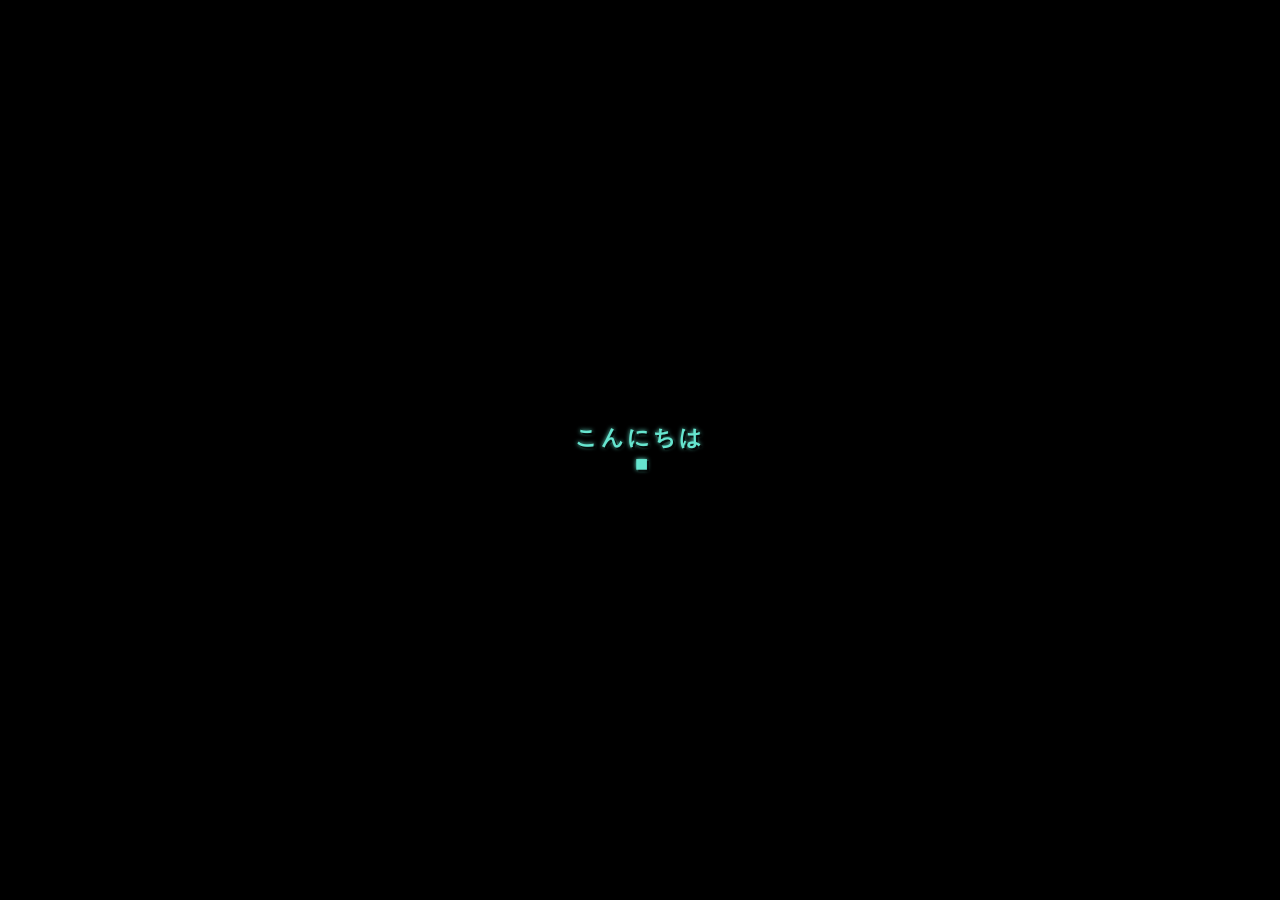
==== index.html @ 529cc7c9 "Update index.html" ====
<!DOCTYPE html>
<html lang="ja">
  


<head>
  <meta charset="UTF-8">
  <meta name="viewport" content="width=device-width, initial-scale=1.0">

  <title>off-peak studio</title>

  <meta name="author" content="shijima">
  <meta name="description"
    content="off-peak studioは、shijimaによる個人のインターネットプロジェクト。ゲーム、開発記録、エッセイ、音楽を制作・公開している。Backspinシリーズでは、dustyな質感、サンプリング、スクラッチ、遊びのある編集を特徴とするインストゥルメンタル・ヒップホップのビートを展開。">

  <link rel="canonical"
    href="https://offpeakstudio.github.io/">

  <!-- Favicon -->
  <link rel="icon" type="image/png"
    href="images/favicon1.png" sizes="48x48">

  <!-- Open Graph -->
  <meta property="og:type" content="website">
  <meta property="og:site_name" content="off-peak studio">
  <meta property="og:title" content="off-peak studio">
  <meta property="og:description"
    content="shijimaによる個人のインターネットプロジェクト。ゲーム、文章、dustyな質感と遊びのある編集を特徴とするインストゥルメンタル・ヒップホップ。">
  <meta property="og:url"
    content="https://offpeakstudio.github.io/">
  <meta property="og:locale" content="ja_JP">

  <!-- X / Twitter -->
  <meta name="twitter:card" content="summary">

  <!-- Google Fonts -->
  <link rel="preconnect"
    href="https://fonts.googleapis.com">
  <link rel="preconnect"
    href="https://fonts.gstatic.com" crossorigin>
  <link
    href="https://fonts.googleapis.com/css2?family=Fascinate+Inline&display=swap"
    rel="stylesheet">

  <!-- CSS -->
  <link rel="stylesheet" href="css/top.css">

  <!-- Structured data -->
  <script type="application/ld+json">
  {
    "@context": "https://schema.org",
    "@type": "WebSite",
    "@id": "https://offpeakstudio.github.io/#website",
    "name": "off-peak studio",
    "url": "https://offpeakstudio.github.io/",
    "description": "shijimaによる個人のインターネットプロジェクト。ゲーム、開発記録、エッセイ、インストゥルメンタル・ヒップホップのビートを制作・公開している。",
    "inLanguage": "ja",
    "creator": {
      "@type": "Person",
      "@id": "https://offpeakstudio.github.io/#shijima",
      "name": "shijima"
    },
    "sameAs": [
      "https://note.com/off_peak_studio",
      "https://offpeakstudio.itch.io/",
      "https://www.youtube.com/@off-peakstudio"
    ]
  }
  </script>

<script type="application/ld+json">
{
  "@context": "https://schema.org",
  "@type": "ItemList",
  "@id": "https://offpeakstudio.github.io/#works",
  "name": "Selected works by off-peak studio",
  "itemListElement": [
    {
      "@type": "ListItem",
      "position": 1,
      "item": {
        "@type": "VideoGame",
        "name": "路上観測",
        "url": "https://offpeakstudio.itch.io/rojoukansoku",
        "author": {
          "@type": "Person",
          "name": "shijima"
        }
      }
    },
    {
      "@type": "ListItem",
      "position": 2,
      "item": {
        "@type": "CreativeWork",
        "name": "Lava Lamp LAB",
        "url": "https://offpeakstudio.itch.io/lava-lamp-lab",
        "author": {
          "@type": "Person",
          "name": "shijima"
        }
      }
    }
  ]
}
</script>

<script type="application/ld+json">
{
  "@context": "https://schema.org",
  "@type": "MusicPlaylist",
  "@id": "https://www.youtube.com/playlist?list=PLKMbRsykCatc",
  "name": "Backspin",
  "url": "https://www.youtube.com/playlist?list=PLKMbRsykCatc",
  "description": "Backspin is an instrumental hip-hop beat series by shijima of off-peak studio. Dusty boom-bap, warped vinyl textures, abrupt cuts, playful rhythmic stutters, turntable scratches and backspins, and shifting sample collages.",
  "genre": [
    "Instrumental hip-hop",
    "Boom-bap hip-hop"
  ],
  "creator": {
    "@type": "Person",
    "@id": "https://offpeakstudio.github.io/#shijima",
    "name": "shijima"
  },
  "inLanguage": "en"
}
</script>

</head>

<body>
  <!-- =========================================
       CRT SCREEN
  ========================================== -->
  <div id="crt-screen">
    <!-- =========================================
         OPENING SCENE
    ========================================== -->
    <div id="opening-scene">
      <p id="opening-text"></p>
    </div>
    <!-- =========================================
         ACCESS TERMINAL
    ========================================== -->
    <main class="terminal">
      
<section class="about-section" aria-labelledby="about-heading">
  <h1 class="about-title" id="about-heading">
    OFF-PEAK STUDIO
  </h1>

  <p class="about-label">ABOUT</p>

  <p class="about-intro">
    A personal internet project by shijima.
  </p>

  <p class="about-categories">
    Games / Words / Beats
  </p>

  <p class="about-description">
    Games, development notes, essays, and instrumental hip-hop.
  </p>

  <p class="works-label">Selected works</p>

  <nav class="selected-works" aria-label="Selected works">
    <a href="https://offpeakstudio.itch.io/lava-lamp-lab">
      Lava Lamp LAB ↗
    </a>

    <a href="https://offpeakstudio.itch.io/rojoukansoku">
      路上観測 ↗
    </a>

    <a href="https://www.youtube.com/playlist?list=PLKMbRsykCatc">
      Backspin ↗
    </a>
  </nav>
</section>

<hr class="about-divider">

      <!-- HEADER -->
      <div class="terminal-header">
        <span class="logo">
          OFF-PEAK STUDIO
        </span>
        <span class="terminal-title">
          ACCESS TERMINAL
        </span>
      </div>
      <!-- DISPLAY -->
      <div class="display">
        <div class="display-label">
          ENTER ACCESS CODE
        </div>
        <div id="codeDisplay"
          class="code-display" >

          <span>_</span>
          <span>_</span>
          <span>_</span>
          <span>_</span>

        </div>
        <div id="status" class="status" >
          READY
        </div>
      </div>
      <!-- KEYPAD -->
      <div class="keypad">
        <button class="key"
          data-number="1" >
          1
        </button>

        <button class="key"
          data-number="2" >
          2
        </button>

        <button class="key"
          data-number="3" >
          3
        </button>


        <button class="key"
          data-number="4" >
          4
        </button>

        <button class="key"
          data-number="5" >
          5
        </button>

        <button class="key"
          data-number="6" >
          6
        </button>

        <button class="key"
          data-number="7" >
          7
        </button>

        <button class="key"
          data-number="8" >
          8
        </button>

        <button class="key"
          data-number="9" >
          9
        </button>

        <button class="key key-clear">
          C
        </button>

        <button class="key"
          data-number="0" >
          0
        </button>

        <button class="key key-enter">
          ENTER
        </button>
      </div>
      <!-- FOOTER -->
      <div class="terminal-footer">
        OFF-PEAK STUDIO / SYSTEM VER1.0
      </div>
    </main>
  </div>

  <!-- JS -->

  <script src="js/top.js"></script>

</body>

</html>
---- css/top.css ----
/* =========================================
   OFFPEAK STUDIO
   ACCESS TERMINAL
========================================= */


/* =========================================
   COLOR
========================================= */

:root {

  --mint: #61c8b5;
  --mint-light: #9ce0d2;

  --pink: #e85b91;
  --pink-light: #f28bb2;

  --chocolate: #5b3023;

  --cream: #f4ead5;
  --cream-dark: #d9cdb5;

  --screen: #30231e;
  --screen-text: #66e5cf;

}


/* =========================================
   RESET
========================================= */

* {
  box-sizing: border-box;
}


html {

  width: 100%;

  min-height: 100%;

  background:
    #000;

}


body {

  margin: 0;

  width: 100%;

  min-width: 0;

  min-height: 100vh;

  min-height: 100dvh;

  padding: 0;

  background:
    #000;

  color:
    var(--chocolate);

  font-family:
    "Courier New",
    monospace;

  user-select:
    none;

  overflow:
    hidden;

}


/* =========================================
   CRT SCREEN
   実際の「画面」
========================================= */

#crt-screen {

  position:
    relative;

  width:
    100vw;

  height:
    100vh;

  width:
    100dvw;

  height:
    100dvh;

  min-width:
    0;

  min-height:
    0;

  display:
    flex;

  justify-content:
    center;

  align-items:
    center;

  overflow:
    hidden;

  background:

    radial-gradient(
      circle at center,
      #f4ead5 0%,
      #e7dcc5 60%,
      #d5c9b0 100%
    );

  /* CRT画面の黒いフレーム */

  border:
    12px solid #000;

  box-shadow:

    inset 0 0 0 2px #111,

    inset 0 0 40px
      rgba(0, 0, 0, 0.8),

    0 0 0 4px #111,

    0 0 40px
      rgba(0, 0, 0, 0.9);

  /* VHS画面揺れ */

  animation:
    vhsGlitch 6s infinite;

}


/* =========================================
   CRT SCREEN
   SCANLINES
========================================= */

#crt-screen::before {

  content:
    "";

  position:
    absolute;

  inset:
    0;

  width:
    100%;

  height:
    100%;

  pointer-events:
    none;

  z-index:
    9999;

  background:

    linear-gradient(
      rgba(18, 16, 16, 0) 50%,
      rgba(0, 0, 0, 0.25) 50%
    );

  background-size:
    100% 4px;

  animation:
    scanline
    8s
    linear
    infinite;

}


/* =========================================
   CRT SCREEN
   VHS TRACKING NOISE
========================================= */

#crt-screen::after {

  content:
    "";

  position:
    absolute;

  top:
    -20vh;

  left:
    0;

  width:
    100%;

  height:
    120px;

  pointer-events:
    none;

  z-index:
    10000;

  background:

    linear-gradient(
      to bottom,

      transparent 0%,

      rgba(
        255,
        255,
        255,
        0.08
      ) 15%,

      rgba(
        0,
        0,
        0,
        0.3
      ) 50%,

      rgba(
        97,
        200,
        181,
        0.15
      ) 80%,

      transparent 100%
    );

  backdrop-filter:

    blur(2px)
    contrast(150%)
    saturate(180%);

  animation:

    vhsTracking
    12s
    linear
    infinite;

}


/* =========================================
   TERMINAL
========================================= */

.terminal {

  position:
    relative;

  z-index:
    10;

  width:
    calc(100% - 40px);

  max-width:
    420px;

  max-height:
    calc(100% - 40px);

  padding:
    20px;

  border-radius:
    28px;

  background:
    var(--cream);

  border:
    5px solid
    var(--chocolate);

  box-shadow:

    0 8px 0
      var(--chocolate),

    0 16px 30px
      rgba(
        91,
        48,
        35,
        0.25
      );

  overflow-y:
    auto;

}


/* =========================================
   HEADER
========================================= */

.terminal-header {

  display:
    flex;

  justify-content:
    space-between;

  align-items:
    center;

  gap:
    10px;

  margin-bottom:
    18px;

  padding:
    4px 5px;

}


/* =========================================
   LOGO
========================================= */

.logo {

  font-family:
    "Fascinate Inline",
    cursive;

  font-size:
    42px;

  line-height:
    1;

  color:
    var(--mint);

  -webkit-text-stroke:
    1.5px
    var(--chocolate);

  text-shadow:
    4px 4px 0
    var(--pink);

}


/* =========================================
   ACCESS TERMINAL
========================================= */

.terminal-title {

  font-size:
    18px;

  font-weight:
    bold;

  letter-spacing:
    1px;

  color:
    var(--pink);

  text-align:
    right;

}


/* =========================================
   DISPLAY
========================================= */

.display {

  position:
    relative;

  padding:
    25px 15px;

  border-radius:
    20px;

  background:
    var(--screen);

  border:
    6px solid
    var(--pink);

  box-shadow:

    inset 0 0 0 3px
      var(--chocolate),

    inset 0 0 30px
      rgba(
        0,
        0,
        0,
        0.6
      ),

    0 4px 0
      var(--chocolate);

  text-align:
    center;

  margin-bottom:
    22px;

}


/* =========================================
   DISPLAY LABEL
========================================= */

.display-label {

  font-size:
    22px;

  letter-spacing:
    2px;

  color:
    var(--screen-text);

  margin-bottom:
    20px;

}


/* =========================================
   CODE
========================================= */

.code-display {

  display:
    flex;

  justify-content:
    center;

  gap:
    12px;

  min-height:
    42px;

  font-size:
    36px;

  line-height:
    1;

}


.code-display span {

  display:
    block;

  width:
    28px;

  color:
    var(--screen-text);

  text-shadow:
    0 0 5px
    var(--screen-text);

}


/* =========================================
   STATUS
========================================= */

.status {

  height:
    20px;

  margin-top:
    20px;

  font-size:
    22px;

  letter-spacing:
    2px;

  color:
    #9a8175;

}


.status.error {

  color:
    #ff6b6b;

}


.status.success {

  color:
    var(--mint-light);

}


/* =========================================
   KEYPAD
========================================= */

.keypad {

  display:
    grid;

  grid-template-columns:
    repeat(3, 1fr);

  gap:
    9px;

}


/* =========================================
   BUTTON
========================================= */

.key {

  height:
    58px;

  border:
    3px solid
    var(--chocolate);

  border-radius:
    14px;

  background:
    var(--mint-light);

  color:
    var(--chocolate);

  font-family:
    "Fascinate Inline",
    cursive;

  font-size:
    40px;

  cursor:
    pointer;

  box-shadow:
    0 4px 0
    var(--chocolate);

  transition:

    transform
    0.08s,

    box-shadow
    0.08s,

    background
    0.08s;

}


.key:hover {

  background:
    #b5eadf;

}


.key:active {

  transform:
    translateY(4px);

  box-shadow:
    0 0 0
    var(--chocolate);

}


/* =========================================
   CLEAR
========================================= */

.key-clear {

  background:
    var(--pink-light);

  color:
    var(--chocolate);

  font-size:
    32px;

}


.key-clear:hover {

  background:
    #f5a5c3;

}


/* =========================================
   ENTER
========================================= */

.key-enter {

  background:
    var(--pink);

  color:
    var(--cream);

  font-family:
    "Fascinate Inline",
    cursive;

  font-size:
    16px;

  letter-spacing:
    1px;

}


.key-enter:hover {

  background:
    #ef76a5;

}


/* =========================================
   FOOTER
========================================= */

.terminal-footer {

  margin-top:
    20px;

  padding-top:
    12px;

  border-top:
    2px dashed
    var(--cream-dark);

  text-align:
    center;

  font-size:
    18px;

  font-weight:
    bold;

  letter-spacing:
    2px;

  color:
    var(--pink);

}


/* =========================================
   ERROR ANIMATION
========================================= */

@keyframes errorFlash {

  0% {
    transform:
      translateX(0);
  }

  25% {
    transform:
      translateX(-5px);
  }

  50% {
    transform:
      translateX(5px);
  }

  75% {
    transform:
      translateX(-3px);
  }

  100% {
    transform:
      translateX(0);
  }

}


.terminal.error {

  animation:
    errorFlash
    0.2s;

}


/* =========================================
   SCANLINE
========================================= */

@keyframes scanline {

  0% {

    background-position:
      0 0;

  }

  100% {

    background-position:
      0 100%;

  }

}


/* =========================================
   VHS GLITCH
========================================= */

@keyframes vhsGlitch {

  0%,
  85%,
  100% {

    transform:
      translate(0, 0)
      skew(0deg);

    filter:
      none;

  }

  86% {

    transform:
      translate(-3px, 1px)
      skew(-0.5deg);

    filter:
      hue-rotate(-10deg);

  }

  87% {

    transform:
      translate(4px, -1px)
      skew(1deg);

  }

  88% {

    transform:
      translate(-1px, 2px)
      skew(-0.2deg);

    filter:
      brightness(1.1);

  }

  89% {

    transform:
      translate(0, 0)
      skew(0deg);

    filter:
      none;

  }

}


/* =========================================
   VHS TRACKING
========================================= */

@keyframes vhsTracking {

  0% {

    top:
      -20vh;

    transform:
      scaleY(1)
      skewX(0deg);

  }

  30% {

    transform:
      scaleY(1.3)
      skewX(2deg);

  }

  32% {

    transform:
      scaleY(0.8)
      skewX(-3deg);

  }

  35% {

    transform:
      scaleY(1.1)
      skewX(1deg);

  }

  100% {

    top:
      120vh;

    transform:
      scaleY(1)
      skewX(0deg);

  }

}


/* =========================================
   CRT OPENING SCENE
========================================= */

#opening-scene {

  position:
    absolute;

  inset:
    0;

  width:
    100%;

  height:
    100%;

  background-color:
    #000000 !important;

  display:
    flex;

  justify-content:
    center;

  align-items:
    center;

  z-index:
    99999;

}


/* =========================================
   OPENING TEXT
========================================= */

#opening-text {

  font-family:
    "Courier New",
    monospace;

  font-size:
    22px;

  font-weight:
    bold;

  color:
    var(--screen-text);

  letter-spacing:
    3px;

  text-shadow:

    2px 2px 0
      rgba(
        0,
        0,
        0,
        0.8
      ),

    0 0 4px
      var(--screen-text);

  white-space:
    pre-wrap;

  text-align:
    center;

  position:
    relative;

  z-index:
    2;

}


#opening-text::after {

  content:
    "■";

  margin-left:
    6px;

  color:
    var(--screen-text);

  animation:
    cursorBlink
    0.4s
    steps(2, start)
    infinite;

}


@keyframes cursorBlink {

  to {

    visibility:
      hidden;

  }

}


/* =========================================
   CRT OPENING SQUARE
========================================= */

#opening-scene::before {

  content:
    "";

  position:
    absolute;

  top:
    50%;

  left:
    50%;

  width:
    0;

  height:
    0;

  transform:
    translate(-50%, -50%);

  background:
    var(--screen-text);

  box-shadow:

    0 0 20px
      var(--screen-text),

    inset 0 0 15px
      #fff;

  border-radius:
    10px;

  opacity:
    0;

  z-index:
    1;

}


/* =========================================
   CRT TURN ON
========================================= */

#opening-scene.crt-turn-on #opening-text {

  display:
    none !important;

}


#opening-scene.crt-turn-on::before {

  animation:
    squareExpand
    1.2s
    steps(8)
    forwards;

}


#opening-scene.crt-turn-on {

  animation:
    sceneFadeOut
    1.2s
    steps(8)
    forwards;

}


/* =========================================
   CRT SQUARE EXPAND
========================================= */

@keyframes squareExpand {

  0%,
  20% {

    width:
      0;

    height:
      0;

    opacity:
      0;

  }

  25% {

    width:
      80px;

    height:
      4px;

    opacity:
      1;

    background:
      #ffffff;

  }

  40% {

    width:
      25vw;

    height:
      18vh;

    opacity:
      1;

    background:
      var(--screen-text);

  }

  60% {

    width:
      60vw;

    height:
      45vh;

  }

  80% {

    width:
      90vw;

    height:
      80vh;

  }

  90% {

    width:
      150vw;

    height:
      150vh;

    border-radius:
      0;

    opacity:
      1;

  }

  100% {

    width:
      150vw;

    height:
      150vh;

    opacity:
      0;

  }

}


/* =========================================
   CRT SCENE FADE OUT
========================================= */

@keyframes sceneFadeOut {

  0%,
  85% {

    background-color:
      #000000 !important;

    opacity:
      1;

  }

  90% {

    background-color:
      transparent !important;

    opacity:
      1;

  }

  100% {

    background-color:
      transparent !important;

    opacity:
      0;

    visibility:
      hidden;

    pointer-events:
      none;

  }

}


/* =========================================
   MOBILE
========================================= */

@media (max-width: 480px) {


  #crt-screen {

    border-width:
      8px;

  }


  .terminal {

    width:
      calc(100% - 24px);

    max-height:
      calc(100% - 24px);

    padding:
      14px;

    border-radius:
      23px;

  }


  .terminal-header {

    margin-bottom:
      14px;

    gap:
      6px;

  }


  .logo {

    font-size:
      clamp(
        24px,
        8vw,
        32px
      );

  }


  .terminal-title {

    font-size:
      clamp(
        12px,
        4vw,
        16px
      );

  }


  .display {

    padding:
      20px 8px;

    border-radius:
      17px;

    margin-bottom:
      18px;

  }


  .display-label {

    font-size:
      clamp(
        16px,
        5vw,
        22px
      );

  }


  .code-display {

    gap:
      8px;

    font-size:
      32px;

  }


  .code-display span {

    width:
      24px;

  }


  .status {

    font-size:
      18px;

  }


  .keypad {

    gap:
      7px;

  }


  .key {

    height:
      52px;

    font-size:
      34px;

  }


  .key-clear {

    font-size:
      28px;

  }


  .key-enter {

    font-size:
      14px;

  }


  .terminal-footer {

    margin-top:
      16px;

    padding-top:
      10px;

    font-size:
      14px;

  }

}


/* =========================================
   ABOUT / SELECTED WORKS
========================================= */

.terminal {
  width: calc(100% - 40px);
  max-width: 520px;
  max-height: calc(100% - 40px);
  overflow-y: auto;
  scrollbar-width: thin;
  scrollbar-color: var(--mint) var(--cream);
}

/* ABOUT section */

.about-section {
  padding: 8px 5px 24px;
  color: var(--chocolate);
}

.about-title {
  margin: 0 0 22px;
  font-family: "Fascinate Inline", cursive;
  font-size: clamp(30px, 7vw, 42px);
  line-height: 1.1;
  color: var(--mint);
  -webkit-text-stroke: 1px var(--chocolate);
  text-shadow: 3px 3px 0 var(--pink);
  overflow-wrap: anywhere;
}

.about-label {
  margin: 0 0 12px;
  color: var(--pink);
  font-size: 15px;
  font-weight: bold;
  letter-spacing: 2px;
}

.about-intro {
  margin: 0 0 20px;
  font-size: 14px;
  line-height: 1.8;
  user-select: text;
}

.about-categories {
  margin: 0 0 8px;
  font-size: 17px;
  font-weight: bold;
  letter-spacing: 0.5px;
}

.about-description {
  margin: 0 0 24px;
  font-size: 13px;
  line-height: 1.8;
  user-select: text;
}

.works-label {
  margin: 0 0 10px;
  font-size: 13px;
  font-weight: bold;
  letter-spacing: 1px;
  color: var(--pink);
}

.selected-works {
  display: flex;
  flex-direction: column;
  align-items: flex-start;
  gap: 10px;
}

.selected-works a {
  color: var(--chocolate);
  font-size: 14px;
  text-decoration: none;
  border-bottom: 1px dashed var(--cream-dark);
  padding-bottom: 3px;
  transition: color 0.15s ease;
  user-select: text;
}

.selected-works a:hover {
  color: #b83f70;
}

/* Divider between ABOUT and terminal */

.about-divider {
  margin: 0 0 22px;
  border: 0;
  border-top: 2px dashed var(--cream-dark);
}

/* Terminal heading */

.terminal-header {
  margin-bottom: 18px;
}

.terminal-title {
  text-align: right;
}

/* Small screens */

@media (max-width: 480px) {
  .terminal {
    width: calc(100% - 24px);
    max-height: calc(100% - 24px);
    padding: 14px;
  }

  .about-section {
    padding: 6px 3px 20px;
  }

  .about-title {
    font-size: clamp(27px, 8vw, 36px);
  }

  .about-intro {
    font-size: 13px;
  }

  .about-categories {
    font-size: 16px;
  }

  .about-description {
    font-size: 12px;
  }
}

/* =========================================
   VERY SMALL MOBILE
========================================= */

@media (max-width: 380px) {


  #crt-screen {

    border-width:
      6px;

  }


  .terminal {

    width:
      calc(100% - 16px);

    max-height:
      calc(100% - 16px);

    padding:
      11px;

    border-width:
      4px;

    border-radius:
      20px;

  }


  .terminal-header {

    margin-bottom:
      10px;

  }


  .logo {

    font-size:
      25px;

  }


  .terminal-title {

    font-size:
      11px;

  }


  .display {

    padding:
      16px 6px;

    margin-bottom:
      14px;

  }


  .display-label {

    margin-bottom:
      12px;

    font-size:
      15px;

  }


  .code-display {

    min-height:
      36px;

    gap:
      6px;

    font-size:
      28px;

  }


  .code-display span {

    width:
      20px;

  }


  .status {

    margin-top:
      14px;

    font-size:
      15px;

  }


  .keypad {

    gap:
      5px;

  }


  .key {

    height:
      46px;

    border-width:
      2px;

    border-radius:
      11px;

    font-size:
      29px;

  }


  .key-clear {

    font-size:
      24px;

  }


  .key-enter {

    font-size:
      12px;

  }


  .terminal-footer {

    margin-top:
      12px;

    font-size:
      12px;

  }

}
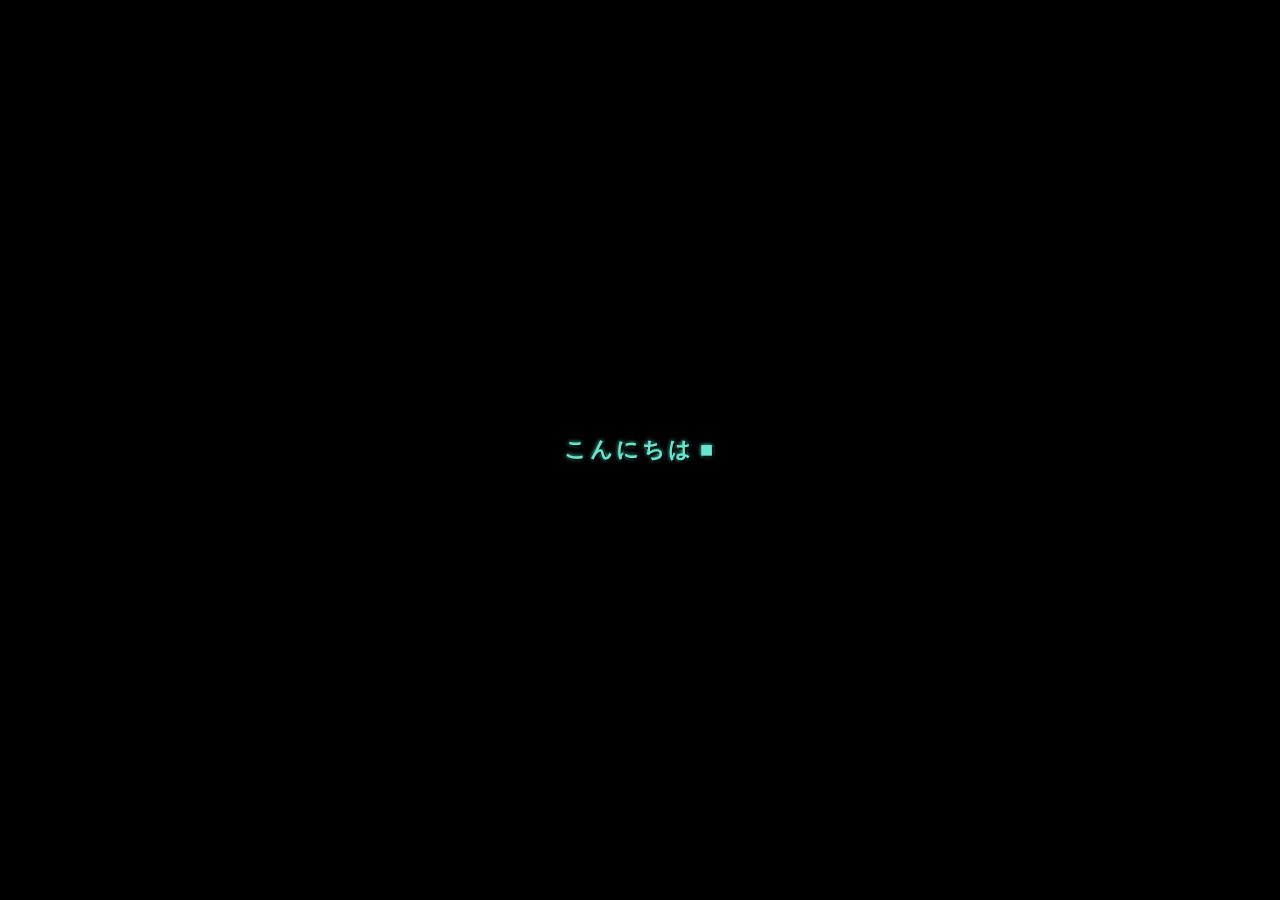
==== commit 9fb0cbae: "Update index.html" ====
--- a/index.html
+++ b/index.html
@@ -163,34 +163,23 @@
     Games, development notes, essays, and instrumental hip-hop.
   </p>
 
-  <p class="works-label">Selected works</p>
-
-  <nav class="selected-works" aria-label="Selected works">
-    <a href="https://offpeakstudio.itch.io/lava-lamp-lab">
-      Lava Lamp LAB ↗
+  <nav class="site-links" aria-label="Explore off-peak studio">
+    <a href="https://note.com/off_peak_studio">
+      notes <span>↗</span>
     </a>
 
-    <a href="https://offpeakstudio.itch.io/rojoukansoku">
-      路上観測 ↗
+    <a href="https://offpeakstudio.itch.io/">
+      itch.io <span>↗</span>
     </a>
 
-    <a href="https://www.youtube.com/playlist?list=PLKMbRsykCatc">
-      Backspin ↗
+    <a href="https://www.youtube.com/@off-peakstudio">
+      youtube <span>↗</span>
     </a>
   </nav>
 </section>
 
 <hr class="about-divider">
 
-      <!-- HEADER -->
-      <div class="terminal-header">
-        <span class="logo">
-          OFF-PEAK STUDIO
-        </span>
-        <span class="terminal-title">
-          ACCESS TERMINAL
-        </span>
-      </div>
       <!-- DISPLAY -->
       <div class="display">
         <div class="display-label">
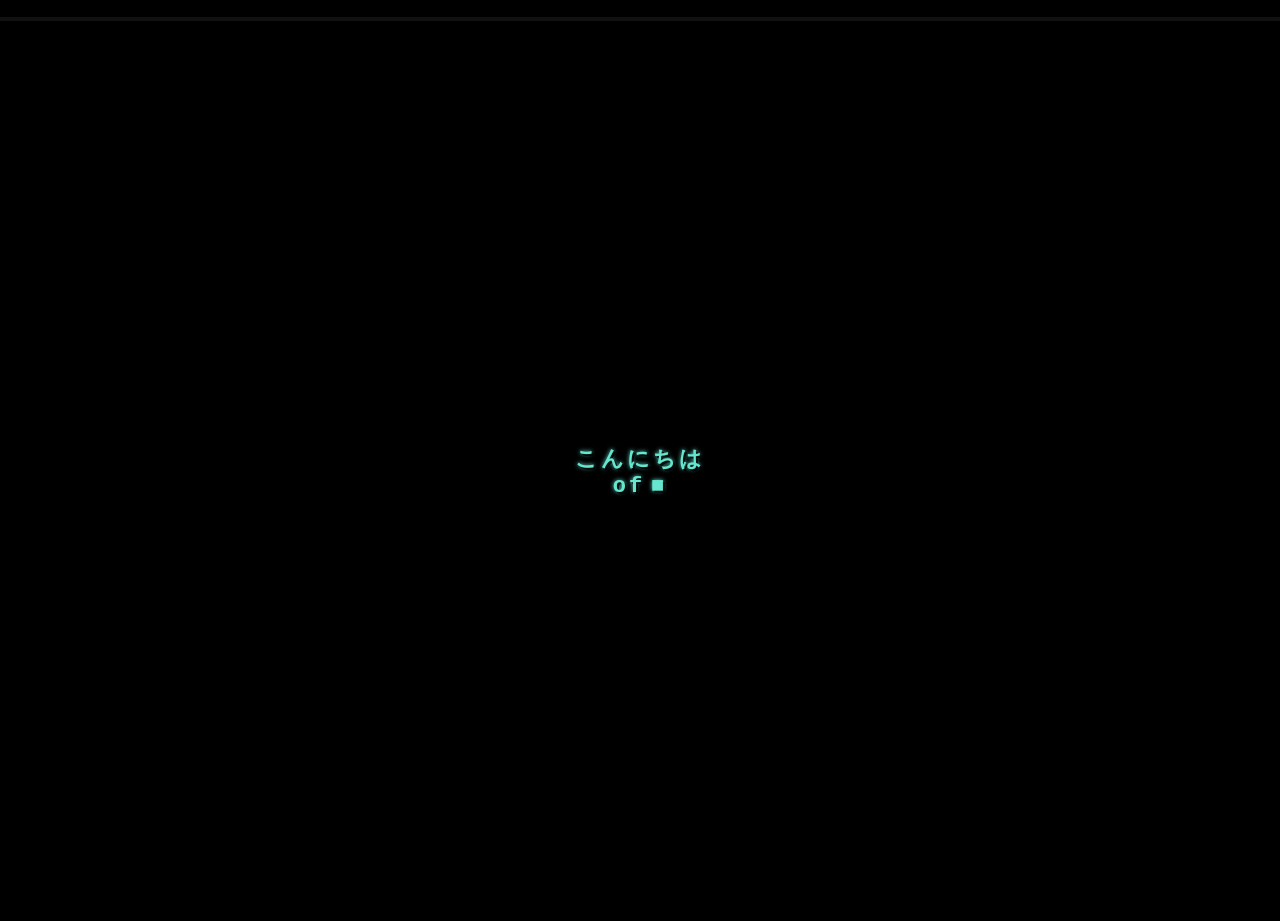
==== commit 7411327a: "Update index.html" ====
--- a/index.html
+++ b/index.html
@@ -6,7 +6,7 @@
 <head>
   <meta charset="UTF-8">
   <meta name="viewport" content="width=device-width, initial-scale=1.0">
-
+　<meta name="google-site-verification" content="Uvp5ysrIzctYbq82Hq-9EZEt_ymSy0ZmLa30Co58I3g" />
   <title>off-peak studio</title>
 
   <meta name="author" content="shijima">
--- a/css/top.css
+++ b/css/top.css
@@ -1,1475 +1,500 @@
-/* =========================================
-   OFFPEAK STUDIO
-   ACCESS TERMINAL
-========================================= */
-
-
 /* =========================================
    COLOR
 ========================================= */
-
 :root {
-
   --mint: #61c8b5;
   --mint-light: #9ce0d2;
-
   --pink: #e85b91;
   --pink-light: #f28bb2;
-
   --chocolate: #5b3023;
-
   --cream: #f4ead5;
   --cream-dark: #d9cdb5;
-
   --screen: #30231e;
   --screen-text: #66e5cf;
-
-}
-
+}
 
 /* =========================================
    RESET
 ========================================= */
-
 * {
   box-sizing: border-box;
 }
-
-
 html {
-
   width: 100%;
-
   min-height: 100%;
-
-  background:
-    #000;
-
-}
-
-
+  background: #000;
+}
 body {
-
   margin: 0;
-
   width: 100%;
-
   min-width: 0;
-
   min-height: 100vh;
-
   min-height: 100dvh;
-
   padding: 0;
-
-  background:
-    #000;
-
-  color:
-    var(--chocolate);
-
-  font-family:
-    "Courier New",
-    monospace;
-
-  user-select:
-    none;
-
-  overflow:
-    hidden;
-
-}
-
-
-/* =========================================
-   CRT SCREEN
-   実際の「画面」
-========================================= */
-
+  background: #000;
+  color: var(--chocolate);
+  font-family: "Courier New", monospace;
+  user-select: none;
+  overflow: hidden;
+}
+
+/* =========================================
+   CRT SCREEN 実際の「画面」
+========================================= */
 #crt-screen {
-
-  position:
-    relative;
-
-  width:
-    100vw;
-
-  height:
-    100vh;
-
-  width:
-    100dvw;
-
-  height:
-    100dvh;
-
-  min-width:
-    0;
-
-  min-height:
-    0;
-
-  display:
-    flex;
-
-  justify-content:
-    center;
-
-  align-items:
-    center;
-
-  overflow:
-    hidden;
-
-  background:
-
-    radial-gradient(
-      circle at center,
-      #f4ead5 0%,
-      #e7dcc5 60%,
-      #d5c9b0 100%
-    );
-
-  /* CRT画面の黒いフレーム */
-
-  border:
-    12px solid #000;
-
-  box-shadow:
-
-    inset 0 0 0 2px #111,
-
-    inset 0 0 40px
-      rgba(0, 0, 0, 0.8),
-
-    0 0 0 4px #111,
-
-    0 0 40px
-      rgba(0, 0, 0, 0.9);
-
-  /* VHS画面揺れ */
-
-  animation:
-    vhsGlitch 6s infinite;
-
-}
-
-
-/* =========================================
-   CRT SCREEN
-   SCANLINES
-========================================= */
-
+  position: relative;
+  width: 100vw;
+  height: 100vh;
+  width: 100dvw;
+  height: 100dvh;
+  min-width: 0;
+  min-height: 0;
+  display: flex;
+  justify-content: center;
+  align-items: center;
+  overflow: hidden;
+  background: radial-gradient(circle at center, #f4ead5 0%, #e7dcc5 60%, #d5c9b0 100%);
+  border: 12px solid #000;
+  box-shadow: inset 0 0 0 2px #111, inset 0 0 40px rgba(0, 0, 0, 0.8), 0 0 0 4px #111, 0 0 40px rgba(0, 0, 0, 0.9);
+  animation: vhsGlitch 6s infinite;
+}
+
+/* =========================================
+   CRT SCREEN SCANLINES
+========================================= */
 #crt-screen::before {
-
-  content:
-    "";
-
-  position:
-    absolute;
-
-  inset:
-    0;
-
-  width:
-    100%;
-
-  height:
-    100%;
-
-  pointer-events:
-    none;
-
-  z-index:
-    9999;
-
-  background:
-
-    linear-gradient(
-      rgba(18, 16, 16, 0) 50%,
-      rgba(0, 0, 0, 0.25) 50%
-    );
-
-  background-size:
-    100% 4px;
-
-  animation:
-    scanline
-    8s
-    linear
-    infinite;
-
-}
-
-
-/* =========================================
-   CRT SCREEN
-   VHS TRACKING NOISE
-========================================= */
-
+  content: "";
+  position: absolute;
+  inset: 0;
+  width: 100%;
+  height: 100%;
+  pointer-events: none;
+  z-index: 9999;
+  background: linear-gradient(rgba(18, 16, 16, 0) 50%, rgba(0, 0, 0, 0.12) 50%);
+  background-size: 100% 4px;
+  animation: scanline 8s linear infinite;
+}
+
+/* =========================================
+   CRT SCREEN VHS TRACKING NOISE
+========================================= */
 #crt-screen::after {
-
-  content:
-    "";
-
-  position:
-    absolute;
-
-  top:
-    -20vh;
-
-  left:
-    0;
-
-  width:
-    100%;
-
-  height:
-    120px;
-
-  pointer-events:
-    none;
-
-  z-index:
-    10000;
-
-  background:
-
-    linear-gradient(
-      to bottom,
-
-      transparent 0%,
-
-      rgba(
-        255,
-        255,
-        255,
-        0.08
-      ) 15%,
-
-      rgba(
-        0,
-        0,
-        0,
-        0.3
-      ) 50%,
-
-      rgba(
-        97,
-        200,
-        181,
-        0.15
-      ) 80%,
-
-      transparent 100%
-    );
-
-  backdrop-filter:
-
-    blur(2px)
-    contrast(150%)
-    saturate(180%);
-
-  animation:
-
-    vhsTracking
-    12s
-    linear
-    infinite;
-
-}
-
+  content: "";
+  position: absolute;
+  top: -20vh;
+  left: 0;
+  width: 100%;
+  height: 120px;
+  pointer-events: none;
+  z-index: 10000;
+  background: linear-gradient(to bottom, transparent 0%, rgba(255, 255, 255, 0.08) 15%, rgba(0, 0, 0, 0.3) 50%, rgba(97, 200, 181, 0.15) 80%, transparent 100%);
+  backdrop-filter: blur(2px) contrast(150%) saturate(180%);
+  animation: vhsTracking 12s linear infinite;
+}
 
 /* =========================================
    TERMINAL
 ========================================= */
-
 .terminal {
-
-  position:
-    relative;
-
-  z-index:
-    10;
-
-  width:
-    calc(100% - 40px);
-
-  max-width:
-    420px;
-
-  max-height:
-    calc(100% - 40px);
-
-  padding:
-    20px;
-
-  border-radius:
-    28px;
-
-  background:
-    var(--cream);
-
-  border:
-    5px solid
-    var(--chocolate);
-
-  box-shadow:
-
-    0 8px 0
-      var(--chocolate),
-
-    0 16px 30px
-      rgba(
-        91,
-        48,
-        35,
-        0.25
-      );
-
-  overflow-y:
-    auto;
-
-}
-
-
-/* =========================================
-   HEADER
-========================================= */
-
-.terminal-header {
-
-  display:
-    flex;
-
-  justify-content:
-    space-between;
-
-  align-items:
-    center;
-
-  gap:
-    10px;
-
-  margin-bottom:
-    18px;
-
-  padding:
-    4px 5px;
-
-}
-
-
-/* =========================================
-   LOGO
-========================================= */
-
-.logo {
-
-  font-family:
-    "Fascinate Inline",
-    cursive;
-
-  font-size:
-    42px;
-
-  line-height:
-    1;
-
-  color:
-    var(--mint);
-
-  -webkit-text-stroke:
-    1.5px
-    var(--chocolate);
-
-  text-shadow:
-    4px 4px 0
-    var(--pink);
-
-}
-
-
-/* =========================================
-   ACCESS TERMINAL
-========================================= */
-
-.terminal-title {
-
-  font-size:
-    18px;
-
-  font-weight:
-    bold;
-
-  letter-spacing:
-    1px;
-
-  color:
-    var(--pink);
-
-  text-align:
-    right;
-
-}
-
-
-/* =========================================
-   DISPLAY
-========================================= */
-
-.display {
-
-  position:
-    relative;
-
-  padding:
-    25px 15px;
-
-  border-radius:
-    20px;
-
-  background:
-    var(--screen);
-
-  border:
-    6px solid
-    var(--pink);
-
-  box-shadow:
-
-    inset 0 0 0 3px
-      var(--chocolate),
-
-    inset 0 0 30px
-      rgba(
-        0,
-        0,
-        0,
-        0.6
-      ),
-
-    0 4px 0
-      var(--chocolate);
-
-  text-align:
-    center;
-
-  margin-bottom:
-    22px;
-
-}
-
-
-/* =========================================
-   DISPLAY LABEL
-========================================= */
-
-.display-label {
-
-  font-size:
-    22px;
-
-  letter-spacing:
-    2px;
-
-  color:
-    var(--screen-text);
-
-  margin-bottom:
-    20px;
-
-}
-
-
-/* =========================================
-   CODE
-========================================= */
-
-.code-display {
-
-  display:
-    flex;
-
-  justify-content:
-    center;
-
-  gap:
-    12px;
-
-  min-height:
-    42px;
-
-  font-size:
-    36px;
-
-  line-height:
-    1;
-
-}
-
-
-.code-display span {
-
-  display:
-    block;
-
-  width:
-    28px;
-
-  color:
-    var(--screen-text);
-
-  text-shadow:
-    0 0 5px
-    var(--screen-text);
-
-}
-
-
-/* =========================================
-   STATUS
-========================================= */
-
-.status {
-
-  height:
-    20px;
-
-  margin-top:
-    20px;
-
-  font-size:
-    22px;
-
-  letter-spacing:
-    2px;
-
-  color:
-    #9a8175;
-
-}
-
-
-.status.error {
-
-  color:
-    #ff6b6b;
-
-}
-
-
-.status.success {
-
-  color:
-    var(--mint-light);
-
-}
-
-
-/* =========================================
-   KEYPAD
-========================================= */
-
-.keypad {
-
-  display:
-    grid;
-
-  grid-template-columns:
-    repeat(3, 1fr);
-
-  gap:
-    9px;
-
-}
-
-
-/* =========================================
-   BUTTON
-========================================= */
-
-.key {
-
-  height:
-    58px;
-
-  border:
-    3px solid
-    var(--chocolate);
-
-  border-radius:
-    14px;
-
-  background:
-    var(--mint-light);
-
-  color:
-    var(--chocolate);
-
-  font-family:
-    "Fascinate Inline",
-    cursive;
-
-  font-size:
-    40px;
-
-  cursor:
-    pointer;
-
-  box-shadow:
-    0 4px 0
-    var(--chocolate);
-
-  transition:
-
-    transform
-    0.08s,
-
-    box-shadow
-    0.08s,
-
-    background
-    0.08s;
-
-}
-
-
-.key:hover {
-
-  background:
-    #b5eadf;
-
-}
-
-
-.key:active {
-
-  transform:
-    translateY(4px);
-
-  box-shadow:
-    0 0 0
-    var(--chocolate);
-
-}
-
-
-/* =========================================
-   CLEAR
-========================================= */
-
-.key-clear {
-
-  background:
-    var(--pink-light);
-
-  color:
-    var(--chocolate);
-
-  font-size:
-    32px;
-
-}
-
-
-.key-clear:hover {
-
-  background:
-    #f5a5c3;
-
-}
-
-
-/* =========================================
-   ENTER
-========================================= */
-
-.key-enter {
-
-  background:
-    var(--pink);
-
-  color:
-    var(--cream);
-
-  font-family:
-    "Fascinate Inline",
-    cursive;
-
-  font-size:
-    16px;
-
-  letter-spacing:
-    1px;
-
-}
-
-
-.key-enter:hover {
-
-  background:
-    #ef76a5;
-
-}
-
-
-/* =========================================
-   FOOTER
-========================================= */
-
-.terminal-footer {
-
-  margin-top:
-    20px;
-
-  padding-top:
-    12px;
-
-  border-top:
-    2px dashed
-    var(--cream-dark);
-
-  text-align:
-    center;
-
-  font-size:
-    18px;
-
-  font-weight:
-    bold;
-
-  letter-spacing:
-    2px;
-
-  color:
-    var(--pink);
-
-}
-
-
-/* =========================================
-   ERROR ANIMATION
-========================================= */
-
-@keyframes errorFlash {
-
-  0% {
-    transform:
-      translateX(0);
-  }
-
-  25% {
-    transform:
-      translateX(-5px);
-  }
-
-  50% {
-    transform:
-      translateX(5px);
-  }
-
-  75% {
-    transform:
-      translateX(-3px);
-  }
-
-  100% {
-    transform:
-      translateX(0);
-  }
-
-}
-
-
-.terminal.error {
-
-  animation:
-    errorFlash
-    0.2s;
-
-}
-
-
-/* =========================================
-   SCANLINE
-========================================= */
-
-@keyframes scanline {
-
-  0% {
-
-    background-position:
-      0 0;
-
-  }
-
-  100% {
-
-    background-position:
-      0 100%;
-
-  }
-
-}
-
-
-/* =========================================
-   VHS GLITCH
-========================================= */
-
-@keyframes vhsGlitch {
-
-  0%,
-  85%,
-  100% {
-
-    transform:
-      translate(0, 0)
-      skew(0deg);
-
-    filter:
-      none;
-
-  }
-
-  86% {
-
-    transform:
-      translate(-3px, 1px)
-      skew(-0.5deg);
-
-    filter:
-      hue-rotate(-10deg);
-
-  }
-
-  87% {
-
-    transform:
-      translate(4px, -1px)
-      skew(1deg);
-
-  }
-
-  88% {
-
-    transform:
-      translate(-1px, 2px)
-      skew(-0.2deg);
-
-    filter:
-      brightness(1.1);
-
-  }
-
-  89% {
-
-    transform:
-      translate(0, 0)
-      skew(0deg);
-
-    filter:
-      none;
-
-  }
-
-}
-
-
-/* =========================================
-   VHS TRACKING
-========================================= */
-
-@keyframes vhsTracking {
-
-  0% {
-
-    top:
-      -20vh;
-
-    transform:
-      scaleY(1)
-      skewX(0deg);
-
-  }
-
-  30% {
-
-    transform:
-      scaleY(1.3)
-      skewX(2deg);
-
-  }
-
-  32% {
-
-    transform:
-      scaleY(0.8)
-      skewX(-3deg);
-
-  }
-
-  35% {
-
-    transform:
-      scaleY(1.1)
-      skewX(1deg);
-
-  }
-
-  100% {
-
-    top:
-      120vh;
-
-    transform:
-      scaleY(1)
-      skewX(0deg);
-
-  }
-
-}
-
-
-/* =========================================
-   CRT OPENING SCENE
-========================================= */
-
-#opening-scene {
-
-  position:
-    absolute;
-
-  inset:
-    0;
-
-  width:
-    100%;
-
-  height:
-    100%;
-
-  background-color:
-    #000000 !important;
-
-  display:
-    flex;
-
-  justify-content:
-    center;
-
-  align-items:
-    center;
-
-  z-index:
-    99999;
-
-}
-
-
-/* =========================================
-   OPENING TEXT
-========================================= */
-
-#opening-text {
-
-  font-family:
-    "Courier New",
-    monospace;
-
-  font-size:
-    22px;
-
-  font-weight:
-    bold;
-
-  color:
-    var(--screen-text);
-
-  letter-spacing:
-    3px;
-
-  text-shadow:
-
-    2px 2px 0
-      rgba(
-        0,
-        0,
-        0,
-        0.8
-      ),
-
-    0 0 4px
-      var(--screen-text);
-
-  white-space:
-    pre-wrap;
-
-  text-align:
-    center;
-
-  position:
-    relative;
-
-  z-index:
-    2;
-
-}
-
-
-#opening-text::after {
-
-  content:
-    "■";
-
-  margin-left:
-    6px;
-
-  color:
-    var(--screen-text);
-
-  animation:
-    cursorBlink
-    0.4s
-    steps(2, start)
-    infinite;
-
-}
-
-
-@keyframes cursorBlink {
-
-  to {
-
-    visibility:
-      hidden;
-
-  }
-
-}
-
-
-/* =========================================
-   CRT OPENING SQUARE
-========================================= */
-
-#opening-scene::before {
-
-  content:
-    "";
-
-  position:
-    absolute;
-
-  top:
-    50%;
-
-  left:
-    50%;
-
-  width:
-    0;
-
-  height:
-    0;
-
-  transform:
-    translate(-50%, -50%);
-
-  background:
-    var(--screen-text);
-
-  box-shadow:
-
-    0 0 20px
-      var(--screen-text),
-
-    inset 0 0 15px
-      #fff;
-
-  border-radius:
-    10px;
-
-  opacity:
-    0;
-
-  z-index:
-    1;
-
-}
-
-
-/* =========================================
-   CRT TURN ON
-========================================= */
-
-#opening-scene.crt-turn-on #opening-text {
-
-  display:
-    none !important;
-
-}
-
-
-#opening-scene.crt-turn-on::before {
-
-  animation:
-    squareExpand
-    1.2s
-    steps(8)
-    forwards;
-
-}
-
-
-#opening-scene.crt-turn-on {
-
-  animation:
-    sceneFadeOut
-    1.2s
-    steps(8)
-    forwards;
-
-}
-
-
-/* =========================================
-   CRT SQUARE EXPAND
-========================================= */
-
-@keyframes squareExpand {
-
-  0%,
-  20% {
-
-    width:
-      0;
-
-    height:
-      0;
-
-    opacity:
-      0;
-
-  }
-
-  25% {
-
-    width:
-      80px;
-
-    height:
-      4px;
-
-    opacity:
-      1;
-
-    background:
-      #ffffff;
-
-  }
-
-  40% {
-
-    width:
-      25vw;
-
-    height:
-      18vh;
-
-    opacity:
-      1;
-
-    background:
-      var(--screen-text);
-
-  }
-
-  60% {
-
-    width:
-      60vw;
-
-    height:
-      45vh;
-
-  }
-
-  80% {
-
-    width:
-      90vw;
-
-    height:
-      80vh;
-
-  }
-
-  90% {
-
-    width:
-      150vw;
-
-    height:
-      150vh;
-
-    border-radius:
-      0;
-
-    opacity:
-      1;
-
-  }
-
-  100% {
-
-    width:
-      150vw;
-
-    height:
-      150vh;
-
-    opacity:
-      0;
-
-  }
-
-}
-
-
-/* =========================================
-   CRT SCENE FADE OUT
-========================================= */
-
-@keyframes sceneFadeOut {
-
-  0%,
-  85% {
-
-    background-color:
-      #000000 !important;
-
-    opacity:
-      1;
-
-  }
-
-  90% {
-
-    background-color:
-      transparent !important;
-
-    opacity:
-      1;
-
-  }
-
-  100% {
-
-    background-color:
-      transparent !important;
-
-    opacity:
-      0;
-
-    visibility:
-      hidden;
-
-    pointer-events:
-      none;
-
-  }
-
-}
-
-
-/* =========================================
-   MOBILE
-========================================= */
-
-@media (max-width: 480px) {
-
-
-  #crt-screen {
-
-    border-width:
-      8px;
-
-  }
-
-
-  .terminal {
-
-    width:
-      calc(100% - 24px);
-
-    max-height:
-      calc(100% - 24px);
-
-    padding:
-      14px;
-
-    border-radius:
-      23px;
-
-  }
-
-
-  .terminal-header {
-
-    margin-bottom:
-      14px;
-
-    gap:
-      6px;
-
-  }
-
-
-  .logo {
-
-    font-size:
-      clamp(
-        24px,
-        8vw,
-        32px
-      );
-
-  }
-
-
-  .terminal-title {
-
-    font-size:
-      clamp(
-        12px,
-        4vw,
-        16px
-      );
-
-  }
-
-
-  .display {
-
-    padding:
-      20px 8px;
-
-    border-radius:
-      17px;
-
-    margin-bottom:
-      18px;
-
-  }
-
-
-  .display-label {
-
-    font-size:
-      clamp(
-        16px,
-        5vw,
-        22px
-      );
-
-  }
-
-
-  .code-display {
-
-    gap:
-      8px;
-
-    font-size:
-      32px;
-
-  }
-
-
-  .code-display span {
-
-    width:
-      24px;
-
-  }
-
-
-  .status {
-
-    font-size:
-      18px;
-
-  }
-
-
-  .keypad {
-
-    gap:
-      7px;
-
-  }
-
-
-  .key {
-
-    height:
-      52px;
-
-    font-size:
-      34px;
-
-  }
-
-
-  .key-clear {
-
-    font-size:
-      28px;
-
-  }
-
-
-  .key-enter {
-
-    font-size:
-      14px;
-
-  }
-
-
-  .terminal-footer {
-
-    margin-top:
-      16px;
-
-    padding-top:
-      10px;
-
-    font-size:
-      14px;
-
-  }
-
-}
-
-
-/* =========================================
-   ABOUT / SELECTED WORKS
-========================================= */
-
-.terminal {
+  position: relative;
+  z-index: 10;
   width: calc(100% - 40px);
   max-width: 520px;
   max-height: calc(100% - 40px);
+  padding: 20px;
+  border-radius: 28px;
+  background: var(--cream);
+  border: 5px solid var(--chocolate);
+  box-shadow: 0 8px 0 var(--chocolate), 0 16px 30px rgba(91, 48, 35, 0.25);
   overflow-y: auto;
   scrollbar-width: thin;
   scrollbar-color: var(--mint) var(--cream);
 }
 
-/* ABOUT section */
-
+/* =========================================
+   HEADER
+========================================= */
+.terminal-header {
+  display: flex;
+  justify-content: space-between;
+  align-items: center;
+  gap: 10px;
+  margin-bottom: 18px;
+  padding: 4px 5px;
+}
+
+/* =========================================
+   LOGO
+========================================= */
+.logo {
+  font-family: "Fascinate Inline", cursive;
+  font-size: 42px;
+  line-height: 1;
+  color: var(--mint);
+  -webkit-text-stroke: 1.5px var(--chocolate);
+  text-shadow: 4px 4px 0 var(--pink);
+}
+
+/* =========================================
+   ACCESS TERMINAL
+========================================= */
+.terminal-title {
+  font-size: 18px;
+  font-weight: bold;
+  letter-spacing: 1px;
+  color: var(--pink);
+  text-align: right;
+}
+
+/* =========================================
+   DISPLAY
+========================================= */
+.display {
+  position: relative;
+  padding: 25px 15px;
+  border-radius: 20px;
+  background: var(--screen);
+  border: 6px solid var(--pink);
+  box-shadow: inset 0 0 0 3px var(--chocolate), inset 0 0 30px rgba(0, 0, 0, 0.6), 0 4px 0 var(--chocolate);
+  text-align: center;
+  margin-bottom: 22px;
+}
+
+/* =========================================
+   DISPLAY LABEL
+========================================= */
+.display-label {
+  font-size: 22px;
+  letter-spacing: 2px;
+  color: var(--screen-text);
+  margin-bottom: 20px;
+}
+
+/* =========================================
+   CODE
+========================================= */
+.code-display {
+  display: flex;
+  justify-content: center;
+  gap: 12px;
+  min-height: 42px;
+  font-size: 36px;
+  line-height: 1;
+}
+
+.code-display span {
+  display: block;
+  width: 28px;
+  color: var(--screen-text);
+  text-shadow: 0 0 5px var(--screen-text);
+}
+
+/* =========================================
+   STATUS
+========================================= */
+.status {
+  height: 20px;
+  margin-top: 20px;
+  font-size: 22px;
+  letter-spacing: 2px;
+  color: #9a8175;
+}
+
+.status.error {
+  color: #ff6b6b;
+}
+
+.status.success {
+  color: var(--mint-light);
+}
+
+/* =========================================
+   KEYPAD
+========================================= */
+.keypad {
+  display: grid;
+  grid-template-columns: repeat(3, 1fr);
+  gap: 9px;
+}
+
+/* =========================================
+   BUTTON
+========================================= */
+.key {
+  height: 58px;
+  border: 3px solid var(--chocolate);
+  border-radius: 14px;
+  background: var(--mint-light);
+  color: var(--chocolate);
+  font-family: "Fascinate Inline", cursive;
+  font-size: 40px;
+  cursor: pointer;
+  box-shadow: 0 4px 0 var(--chocolate);
+  transition: transform 0.08s, box-shadow 0.08s, background 0.08s;
+}
+
+.key:hover {
+  background: #b5eadf;
+}
+
+.key:active {
+  transform: translateY(4px);
+  box-shadow: 0 0 0 var(--chocolate);
+}
+
+/* =========================================
+   CLEAR
+========================================= */
+.key-clear {
+  background: var(--pink-light);
+  color: var(--chocolate);
+  font-size: 32px;
+}
+
+.key-clear:hover {
+  background: #f5a5c3;
+}
+
+/* =========================================
+   ENTER
+========================================= */
+.key-enter {
+  background: var(--pink);
+  color: var(--cream);
+  font-family: "Fascinate Inline", cursive;
+  font-size: 16px;
+  letter-spacing: 1px;
+}
+
+.key-enter:hover {
+  background: #ef76a5;
+}
+
+/* =========================================
+   FOOTER
+========================================= */
+.terminal-footer {
+  margin-top: 20px;
+  padding-top: 12px;
+  border-top: 2px dashed var(--cream-dark);
+  text-align: center;
+  font-size: 18px;
+  font-weight: bold;
+  letter-spacing: 2px;
+  color: var(--pink);
+}
+
+/* =========================================
+   ERROR ANIMATION
+========================================= */
+@keyframes errorFlash {
+  0% { transform: translateX(0); }
+  25% { transform: translateX(-5px); }
+  50% { transform: translateX(5px); }
+  75% { transform: translateX(-3px); }
+  100% { transform: translateX(0); }
+}
+
+.terminal.error {
+  animation: errorFlash 0.2s;
+}
+
+/* =========================================
+   SCANLINE
+========================================= */
+@keyframes scanline {
+  0% { background-position: 0 0; }
+  100% { background-position: 0 100%; }
+}
+
+/* =========================================
+   VHS GLITCH
+========================================= */
+@keyframes vhsGlitch {
+  0%, 85%, 100% {
+    transform: translate(0, 0) skew(0deg);
+    filter: none;
+  }
+  86% {
+    transform: translate(-3px, 1px) skew(-0.5deg);
+    filter: hue-rotate(-10deg);
+  }
+  87% {
+    transform: translate(4px, -1px) skew(1deg);
+  }
+  88% {
+    transform: translate(-1px, 2px) skew(-0.2deg);
+    filter: brightness(1.1);
+  }
+  89% {
+    transform: translate(0, 0) skew(0deg);
+    filter: none;
+  }
+}
+
+/* =========================================
+   VHS TRACKING
+========================================= */
+@keyframes vhsTracking {
+  0% {
+    top: -20vh;
+    transform: scaleY(1) skewX(0deg);
+  }
+  30% {
+    transform: scaleY(1.3) skewX(2deg);
+  }
+  32% {
+    transform: scaleY(0.8) skewX(-3deg);
+  }
+  35% {
+    transform: scaleY(1.1) skewX(1deg);
+  }
+  100% {
+    top: 120vh;
+    transform: scaleY(1) skewX(0deg);
+  }
+}
+
+/* =========================================
+   CRT OPENING SCENE
+========================================= */
+#opening-scene {
+  position: absolute;
+  inset: 0;
+  width: 100%;
+  height: 100%;
+  background-color: #000000 !important;
+  display: flex;
+  justify-content: center;
+  align-items: center;
+  z-index: 99999;
+}
+
+/* =========================================
+   OPENING TEXT
+========================================= */
+#opening-text {
+  font-family: "Courier New", monospace;
+  font-size: 22px;
+  font-weight: bold;
+  color: var(--screen-text);
+  letter-spacing: 3px;
+  text-shadow: 2px 2px 0 rgba(0, 0, 0, 0.8), 0 0 4px var(--screen-text);
+  white-space: pre-wrap;
+  text-align: center;
+  position: relative;
+  z-index: 2;
+}
+
+#opening-text::after {
+  content: "■";
+  margin-left: 6px;
+  color: var(--screen-text);
+  animation: cursorBlink 0.4s steps(2, start) infinite;
+}
+
+@keyframes cursorBlink {
+  to { visibility: hidden; }
+}
+
+/* =========================================
+   CRT OPENING SQUARE
+========================================= */
+#opening-scene::before {
+  content: "";
+  position: absolute;
+  top: 50%;
+  left: 50%;
+  width: 0;
+  height: 0;
+  transform: translate(-50%, -50%);
+  background: var(--screen-text);
+  box-shadow: 0 0 20px var(--screen-text), inset 0 0 15px #fff;
+  border-radius: 10px;
+  opacity: 0;
+  z-index: 1;
+}
+
+/* =========================================
+   CRT TURN ON
+========================================= */
+#opening-scene.crt-turn-on #opening-text {
+  display: none !important;
+}
+
+#opening-scene.crt-turn-on::before {
+  animation: squareExpand 1.2s steps(8) forwards;
+}
+
+#opening-scene.crt-turn-on {
+  animation: sceneFadeOut 1.2s steps(8) forwards;
+}
+
+/* =========================================
+   CRT SQUARE EXPAND
+========================================= */
+@keyframes squareExpand {
+  0%, 20% {
+    width: 0;
+    height: 0;
+    opacity: 0;
+  }
+  25% {
+    width: 80px;
+    height: 4px;
+    opacity: 1;
+    background: #ffffff;
+  }
+  40% {
+    width: 25vw;
+    height: 18vh;
+    opacity: 1;
+    background: var(--screen-text);
+  }
+  60% {
+    width: 60vw;
+    height: 45vh;
+  }
+  80% {
+    width: 90vw;
+    height: 80vh;
+  }
+  90% {
+    width: 150vw;
+    height: 150vh;
+    border-radius: 0;
+    opacity: 1;
+  }
+  100% {
+    width: 150vw;
+    height: 150vh;
+    opacity: 0;
+  }
+}
+
+/* =========================================
+   CRT SCENE FADE OUT
+========================================= */
+@keyframes sceneFadeOut {
+  0%, 85% {
+    background-color: #000000 !important;
+    opacity: 1;
+  }
+  90% {
+    background-color: transparent !important;
+    opacity: 1;
+  }
+  100% {
+    background-color: transparent !important;
+    opacity: 0;
+    visibility: hidden;
+    pointer-events: none;
+  }
+}
+
+/* =========================================
+   ABOUT / SELECTED WORKS
+========================================= */
 .about-section {
   padding: 8px 5px 24px;
   color: var(--chocolate);
@@ -1489,35 +514,35 @@
 .about-label {
   margin: 0 0 12px;
   color: var(--pink);
-  font-size: 15px;
+  font-size: 18px;
   font-weight: bold;
   letter-spacing: 2px;
 }
 
 .about-intro {
   margin: 0 0 20px;
-  font-size: 14px;
+  font-size: 16px;
   line-height: 1.8;
   user-select: text;
 }
 
 .about-categories {
   margin: 0 0 8px;
-  font-size: 17px;
+  font-size: 18px;
   font-weight: bold;
   letter-spacing: 0.5px;
 }
 
 .about-description {
   margin: 0 0 24px;
-  font-size: 13px;
+  font-size: 16px;
   line-height: 1.8;
   user-select: text;
 }
 
 .works-label {
   margin: 0 0 10px;
-  font-size: 13px;
+  font-size: 16px;
   font-weight: bold;
   letter-spacing: 1px;
   color: var(--pink);
@@ -1532,7 +557,7 @@
 
 .selected-works a {
   color: var(--chocolate);
-  font-size: 14px;
+  font-size: 16px;
   text-decoration: none;
   border-bottom: 1px dashed var(--cream-dark);
   padding-bottom: 3px;
@@ -1544,49 +569,113 @@
   color: #b83f70;
 }
 
-/* Divider between ABOUT and terminal */
-
 .about-divider {
   margin: 0 0 22px;
   border: 0;
   border-top: 2px dashed var(--cream-dark);
 }
 
-/* Terminal heading */
-
-.terminal-header {
-  margin-bottom: 18px;
-}
-
-.terminal-title {
-  text-align: right;
-}
-
-/* Small screens */
-
+/* =========================================
+   SITE LINKS
+========================================= */
+.site-links {
+  display: flex;
+  flex-wrap: wrap;
+  gap: 10px 22px;
+  margin-top: 24px;
+  padding-top: 14px;
+  border-top: 1px dashed var(--cream-dark);
+}
+
+.site-links a {
+  color: var(--chocolate);
+  font-size: 14px;
+  font-weight: bold;
+  text-decoration: none;
+  letter-spacing: 0.5px;
+  transition: color 0.15s ease;
+  user-select: text;
+}
+
+.site-links a span {
+  color: var(--pink);
+}
+
+.site-links a:hover {
+  color: #b83f70;
+}
+
+/* =========================================
+   MOBILE
+========================================= */
 @media (max-width: 480px) {
+  #crt-screen {
+    border-width: 8px;
+  }
   .terminal {
     width: calc(100% - 24px);
     max-height: calc(100% - 24px);
     padding: 14px;
-  }
-
+    border-radius: 23px;
+  }
+  .terminal-header {
+    margin-bottom: 14px;
+    gap: 6px;
+  }
+  .logo {
+    font-size: clamp(24px, 8vw, 32px);
+  }
+  .terminal-title {
+    font-size: clamp(12px, 4vw, 16px);
+  }
+  .display {
+    padding: 20px 8px;
+    border-radius: 17px;
+    margin-bottom: 18px;
+  }
+  .display-label {
+    font-size: clamp(16px, 5vw, 22px);
+  }
+  .code-display {
+    gap: 8px;
+    font-size: 32px;
+  }
+  .code-display span {
+    width: 24px;
+  }
+  .status {
+    font-size: 18px;
+  }
+  .keypad {
+    gap: 7px;
+  }
+  .key {
+    height: 52px;
+    font-size: 34px;
+  }
+  .key-clear {
+    font-size: 28px;
+  }
+  .key-enter {
+    font-size: 14px;
+  }
+  .terminal-footer {
+    margin-top: 16px;
+    padding-top: 10px;
+    font-size: 14px;
+  }
   .about-section {
     padding: 6px 3px 20px;
   }
-
   .about-title {
     font-size: clamp(27px, 8vw, 36px);
   }
-
   .about-intro {
     font-size: 13px;
   }
-
   .about-categories {
     font-size: 16px;
   }
-
   .about-description {
     font-size: 12px;
   }
@@ -1595,166 +684,63 @@
 /* =========================================
    VERY SMALL MOBILE
 ========================================= */
-
 @media (max-width: 380px) {
-
-
   #crt-screen {
-
-    border-width:
-      6px;
-
-  }
-
-
+    border-width: 6px;
+  }
   .terminal {
-
-    width:
-      calc(100% - 16px);
-
-    max-height:
-      calc(100% - 16px);
-
-    padding:
-      11px;
-
-    border-width:
-      4px;
-
-    border-radius:
-      20px;
-
-  }
-
-
+    width: calc(100% - 16px);
+    max-height: calc(100% - 16px);
+    padding: 11px;
+    border-width: 4px;
+    border-radius: 20px;
+  }
   .terminal-header {
-
-    margin-bottom:
-      10px;
-
-  }
-
-
+    margin-bottom: 10px;
+  }
   .logo {
-
-    font-size:
-      25px;
-
-  }
-
-
+    font-size: 25px;
+  }
   .terminal-title {
-
-    font-size:
-      11px;
-
-  }
-
-
+    font-size: 11px;
+  }
   .display {
-
-    padding:
-      16px 6px;
-
-    margin-bottom:
-      14px;
-
-  }
-
-
+    padding: 16px 6px;
+    margin-bottom: 14px;
+  }
   .display-label {
-
-    margin-bottom:
-      12px;
-
-    font-size:
-      15px;
-
-  }
-
-
+    margin-bottom: 12px;
+    font-size: 15px;
+  }
   .code-display {
-
-    min-height:
-      36px;
-
-    gap:
-      6px;
-
-    font-size:
-      28px;
-
-  }
-
-
+    min-height: 36px;
+    gap: 6px;
+    font-size: 28px;
+  }
   .code-display span {
-
-    width:
-      20px;
-
-  }
-
-
+    width: 20px;
+  }
   .status {
-
-    margin-top:
-      14px;
-
-    font-size:
-      15px;
-
-  }
-
-
+    margin-top: 14px;
+    font-size: 15px;
+  }
   .keypad {
-
-    gap:
-      5px;
-
-  }
-
-
+    gap: 5px;
+  }
   .key {
-
-    height:
-      46px;
-
-    border-width:
-      2px;
-
-    border-radius:
-      11px;
-
-    font-size:
-      29px;
-
-  }
-
-
+    height: 46px;
+    border-width: 2px;
+    border-radius: 11px;
+    font-size: 29px;
+  }
   .key-clear {
-
-    font-size:
-      24px;
-
-  }
-
-
+    font-size: 24px;
+  }
   .key-enter {
-
-    font-size:
-      12px;
-
-  }
-
-
+    font-size: 12px;
+  }
   .terminal-footer {
-
-    margin-top:
-      12px;
-
-    font-size:
-      12px;
-
-  }
-
-}
+    margin-top: 12px;
+    font-size: 12px;
+  }
+}
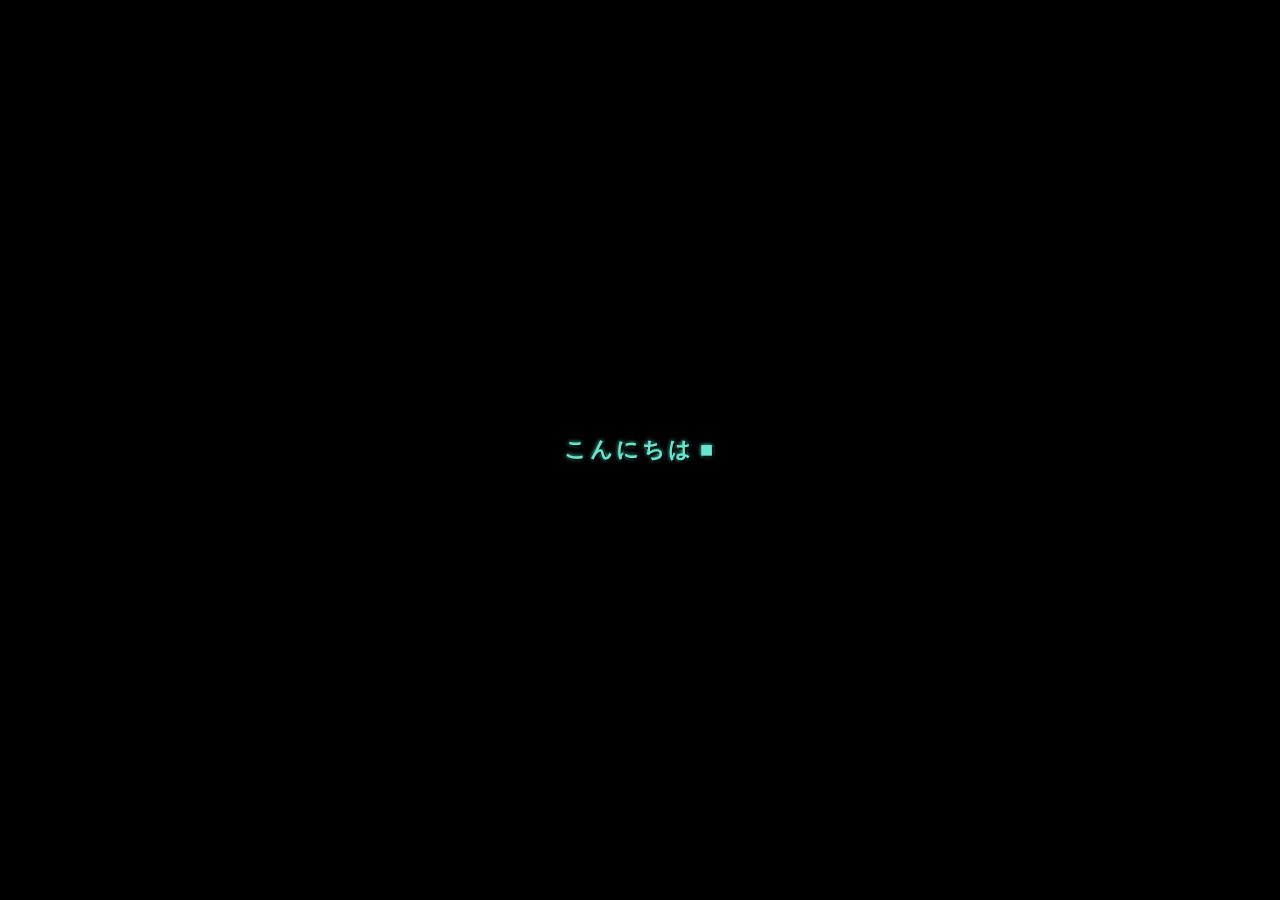
==== commit 28039e40: "Update index.html" ====
--- a/index.html
+++ b/index.html
@@ -6,7 +6,7 @@
 <head>
   <meta charset="UTF-8">
   <meta name="viewport" content="width=device-width, initial-scale=1.0">
-　<meta name="google-site-verification" content="Uvp5ysrIzctYbq82Hq-9EZEt_ymSy0ZmLa30Co58I3g" />
+  <meta name="google-site-verification" content="Uvp5ysrIzctYbq82Hq-9EZEt_ymSy0ZmLa30Co58I3g" />
   <title>off-peak studio</title>
 
   <meta name="author" content="shijima">
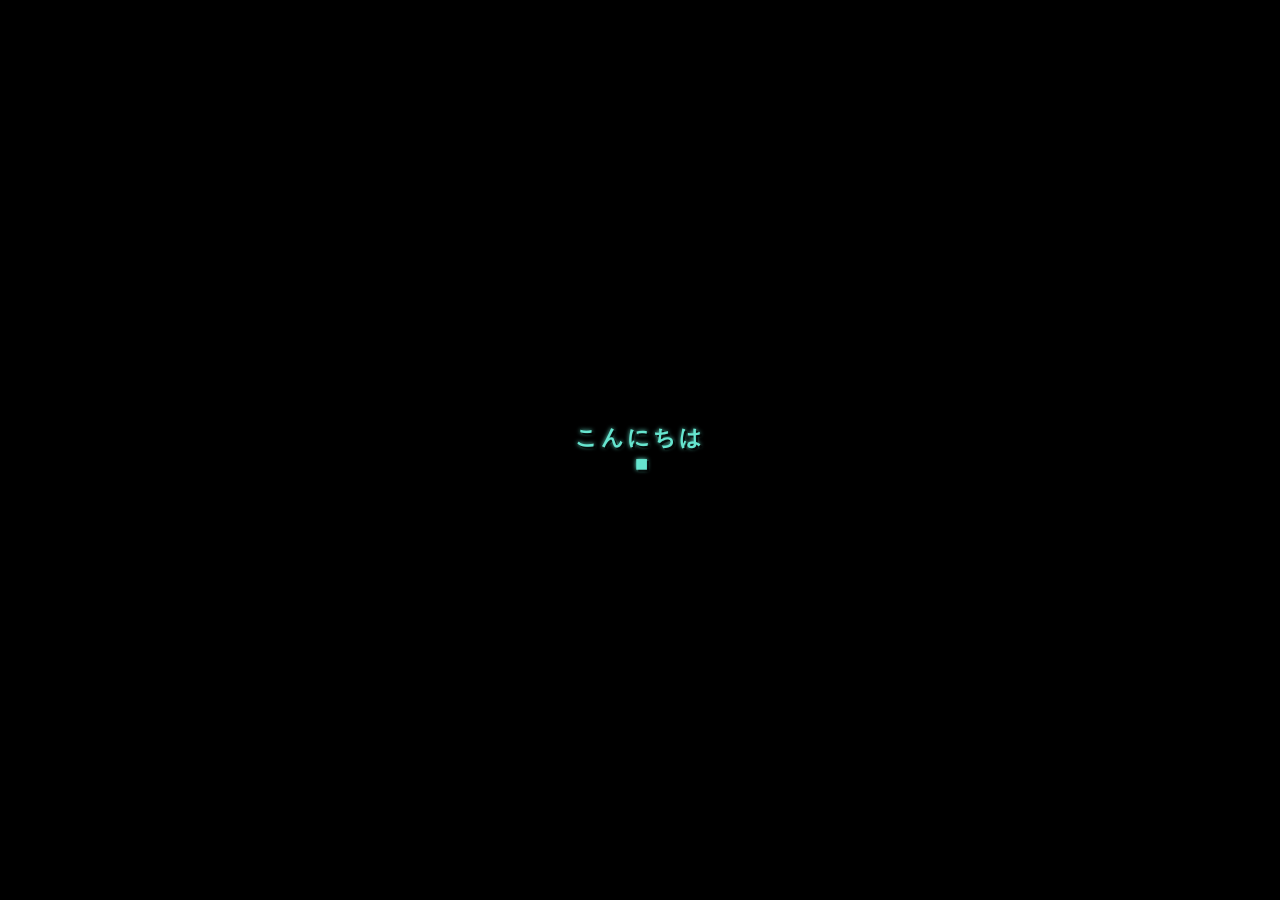
==== commit 34072213: "Update index.html" ====
--- a/index.html
+++ b/index.html
@@ -25,7 +25,7 @@
   <meta property="og:site_name" content="off-peak studio">
   <meta property="og:title" content="off-peak studio">
   <meta property="og:description"
-    content="shijimaによる個人のインターネットプロジェクト。ゲーム、文章、dustyな質感と遊びのある編集を特徴とするインストゥルメンタル・ヒップホップ。">
+    content="shijimaが日本で個人運営する独立したインターネットプロジェクト。ゲーム、文章、dustyな質感と遊びのある編集を特徴とするインストゥルメンタル・ヒップホップ。">
   <meta property="og:url"
     content="https://offpeakstudio.github.io/">
   <meta property="og:locale" content="ja_JP">
@@ -53,7 +53,7 @@
     "@id": "https://offpeakstudio.github.io/#website",
     "name": "off-peak studio",
     "url": "https://offpeakstudio.github.io/",
-    "description": "shijimaによる個人のインターネットプロジェクト。ゲーム、開発記録、エッセイ、インストゥルメンタル・ヒップホップのビートを制作・公開している。",
+    "description": "shijimaが日本で個人運営する独立したインターネットプロジェクト。ゲーム、開発記録、エッセイ、インストゥルメンタル・ヒップホップのビートを制作・公開している。",
     "inLanguage": "ja",
     "creator": {
       "@type": "Person",
@@ -120,7 +120,8 @@
   "creator": {
     "@type": "Person",
     "@id": "https://offpeakstudio.github.io/#shijima",
-    "name": "shijima"
+    "name": "shijima",
+  　"description": "off-peak studioを個人で運営する日本のクリエイター。ゲーム、文章、音楽などを制作している。"
   },
   "inLanguage": "en"
 }
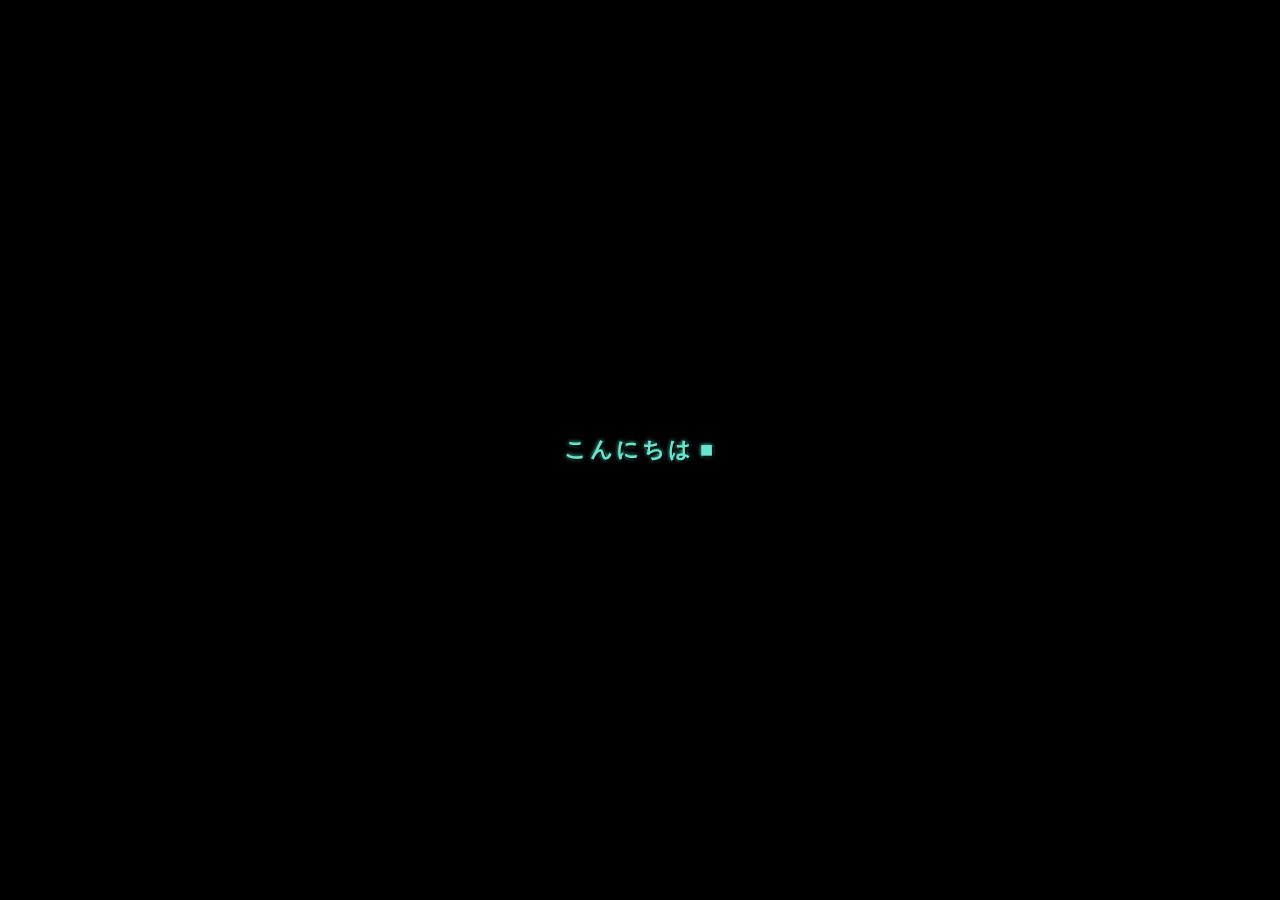
==== commit 00c56f5a: "Update index.html" ====
--- a/index.html
+++ b/index.html
@@ -121,7 +121,7 @@
     "@type": "Person",
     "@id": "https://offpeakstudio.github.io/#shijima",
     "name": "shijima",
-  　"description": "off-peak studioを個人で運営する日本のクリエイター。ゲーム、文章、音楽などを制作している。"
+    "description": "off-peak studioを個人で運営する日本のクリエイター。ゲーム、文章、音楽などを制作している。"
   },
   "inLanguage": "en"
 }
